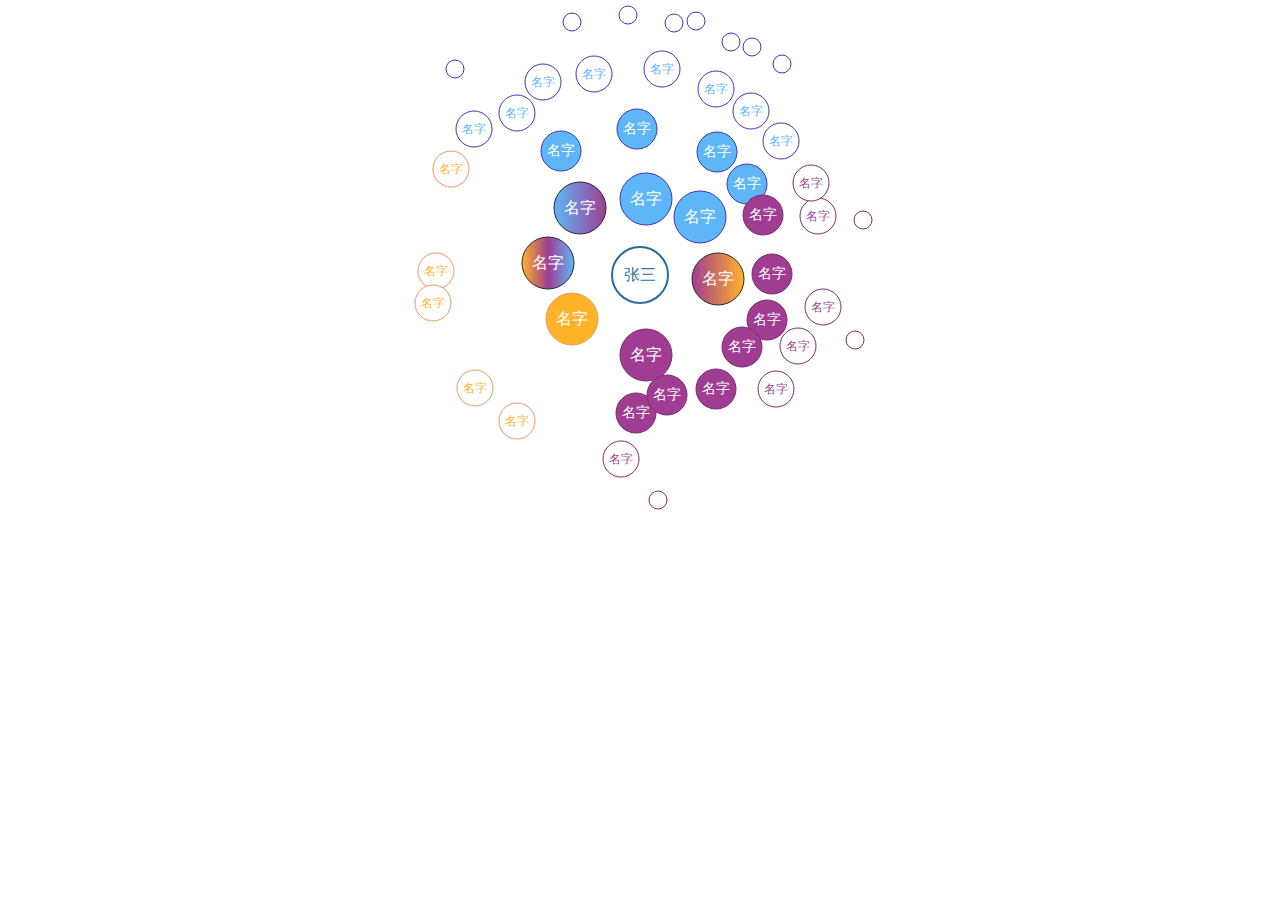
==== drag_and_line.html @ 689fff15 "加渐变处理" ====
<!DOCTYPE html>
<html lang="en">
<head>
    <meta charset="UTF-8">
    <title>拖拽连线</title>
    <link rel="stylesheet" type="text/css" href="css/dragline.css">
    <script type="text/javascript" src="js/jquery-3.2.0.min.js"></script>
    <script type="text/javascript" src="js/dragline.js"></script>
    <style type="text/css">
    html,body{width: 100%;height: 100%;margin:0;}
    .form{width: 100%;height: 50px;margin:20px;}
    </style>
</head>
<body>
    <!-- <div class="form">
        <input type="checkbox" name="family" value="1" checked />亲属关系
        <input type="checkbox" name="friend" value="2" checked />协作关系
        <input type="text" name="min" style="margin-left:100px;width:30px;" value="0" /> —— <input type="text" name="max" style="width:30px;" value="100">
        <button>筛选</button>
    </div> -->
    <script type="text/javascript">
    var board = DragLine.CreateBoard($('body'));
    board.setSize(600,550);
    board.setBorder(0);
    // DragLine.CreateMenu(board);
 
    // var inside = '<circle cx="55" cy="55" r="40" style="fill:none;" stroke="blue" stroke-width="2"/><rect width="30" height="16" x="0" y="47" rx="5" ry="5" fill="orange"/><text x="0" y="57" fill="#fff" style="font-size:12px">标签</text>';
    // var obj = board.createMoveObj(inside,100,100,'test');
    // obj.setSize(110,110);
    // obj.setFix(15,55);

    var data = {
        'father':{'id':'main','name':'张三'},
        'children':[
            {'id':'1_1','name':'名字','style':[1,2],'close':90},
            {'id':'1_2','name':'名字','style':1,'close':90},
            {'id':'1_3','name':'名字','style':1,'close':90},
            // {'id':'1_4','name':'名字','style':1,'close':90},
            // {'id':'1_5','name':'名字','style':1,'close':90},
            {'id':'1_6','name':'名字','style':[2,3],'close':90},
            {'id':'1_7','name':'名字','style':[3,2,1],'close':90},
            {'id':'1_8','name':'名字','style':2,'close':90},
            // {'id':'1_9','name':'名字','style':2,'close':90},
            {'id':'1_10','name':'名字','style':3,'close':90},

            {'id':'2_1','name':'名字','style':1,'close':80},
            {'id':'2_2','name':'名字','style':1,'close':80},
            {'id':'2_3','name':'名字','style':1,'close':80},
            {'id':'2_4','name':'名字','style':1,'close':80},
            {'id':'2_5','name':'名字','style':2,'close':80},
            {'id':'2_6','name':'名字','style':2,'close':80},
            {'id':'2_7','name':'名字','style':2,'close':80},
            {'id':'2_8','name':'名字','style':2,'close':80},
            {'id':'2_9','name':'名字','style':2,'close':80},
            {'id':'2_10','name':'名字','style':2,'close':80},
            {'id':'2_11','name':'名字','style':2,'close':80},
            // {'id':'2_12','name':'名字','style':2,'close':80},
            // {'id':'2_13','name':'名字','style':1,'close':80},
            // {'id':'2_14','name':'名字','style':1,'close':80},
            // {'id':'2_15','name':'名字','style':1,'close':80},
            // {'id':'2_16','name':'名字','style':1,'close':80},
            // {'id':'2_17','name':'名字','style':1,'close':80},
            // {'id':'2_18','name':'名字','style':1,'close':80},
            // {'id':'2_19','name':'名字','style':2,'close':80},
            // {'id':'2_20','name':'名字','style':2,'close':80},
          
            {'id':'3_1','name':'名字','style':1,'close':50},
            {'id':'3_2','name':'名字','style':1,'close':50},
            {'id':'3_3','name':'名字','style':1,'close':50},
            // {'id':'3_4','name':'名字','style':1,'close':50},
            // {'id':'3_5','name':'名字','style':1,'close':50},
            // {'id':'3_6','name':'名字','style':1,'close':50},
            // {'id':'3_7','name':'名字','style':1,'close':50},
            // {'id':'3_8','name':'名字','style':1,'close':50},
            // {'id':'3_9','name':'名字','style':1,'close':50},
            {'id':'3_10','name':'名字','style':1,'close':50},
            {'id':'3_11','name':'名字','style':1,'close':50},
            {'id':'3_12','name':'名字','style':1,'close':50},
            {'id':'3_13','name':'名字','style':1,'close':50},
            {'id':'3_14','name':'名字','style':1,'close':50},
            // {'id':'3_15','name':'名字','style':2,'close':50},
            // {'id':'3_16','name':'名字','style':2,'close':50},
            // {'id':'3_17','name':'名字','style':2,'close':50},
            // {'id':'3_18','name':'名字','style':2,'close':50},
            // {'id':'3_19','name':'名字','style':2,'close':50},
            // {'id':'3_20','name':'名字','style':2,'close':50},
            // {'id':'3_21','name':'名字','style':2,'close':50},
            // {'id':'3_22','name':'名字','style':2,'close':50},
            {'id':'3_23','name':'名字','style':2,'close':50},
            {'id':'3_24','name':'名字','style':2,'close':50},
            {'id':'3_25','name':'名字','style':2,'close':50},
            {'id':'3_26','name':'名字','style':2,'close':50},
            {'id':'3_27','name':'名字','style':2,'close':50},
            {'id':'3_28','name':'名字','style':2,'close':50},
            {'id':'3_29','name':'名字','style':3,'close':50},
            {'id':'3_30','name':'名字','style':3,'close':50},
            {'id':'3_31','name':'名字','style':3,'close':50},
            {'id':'3_32','name':'名字','style':3,'close':50},
            {'id':'3_33','name':'名字','style':3,'close':50},

            // {'id':'4_1','name':'名字','style':1,'close':40},
            // {'id':'4_2','name':'名字','style':1,'close':40},
            // {'id':'4_3','name':'名字','style':1,'close':40},
            // {'id':'4_4','name':'名字','style':1,'close':40},
            // {'id':'4_5','name':'名字','style':1,'close':40},
            // {'id':'4_6','name':'名字','style':1,'close':40},
            // {'id':'4_7','name':'名字','style':1,'close':40},
            // {'id':'4_8','name':'名字','style':1,'close':40},
            // {'id':'4_9','name':'名字','style':1,'close':40},
            // {'id':'4_10','name':'名字','style':1,'close':40},
            // {'id':'4_11','name':'名字','style':1,'close':40},
            // {'id':'4_12','name':'名字','style':1,'close':40},
            // {'id':'4_13','name':'名字','style':1,'close':40},
            // {'id':'4_14','name':'名字','style':1,'close':40},
            {'id':'4_15','name':'名字','style':1,'close':40},
            {'id':'4_16','name':'名字','style':1,'close':40},
            {'id':'4_17','name':'名字','style':1,'close':40},
            {'id':'4_18','name':'名字','style':1,'close':40},
            {'id':'4_19','name':'名字','style':1,'close':40},
            {'id':'4_20','name':'名字','style':1,'close':40},
            {'id':'4_21','name':'名字','style':1,'close':40},
            {'id':'4_22','name':'名字','style':1,'close':40},
            {'id':'4_23','name':'名字','style':2,'close':40},
            {'id':'4_24','name':'名字','style':2,'close':40},
            // {'id':'4_25','name':'名字','style':2,'close':40},
            // {'id':'4_26','name':'名字','style':2,'close':40},
            // {'id':'4_27','name':'名字','style':2,'close':40},
            // {'id':'4_28','name':'名字','style':2,'close':40},
            // {'id':'4_29','name':'名字','style':2,'close':40},
            // {'id':'4_31','name':'名字','style':2,'close':40},
            // {'id':'4_32','name':'名字','style':2,'close':40},
            // {'id':'4_33','name':'名字','style':2,'close':40},
            // {'id':'4_34','name':'名字','style':2,'close':40},
            // {'id':'4_35','name':'名字','style':2,'close':40},
            // {'id':'4_36','name':'名字','style':2,'close':40},
            // {'id':'4_37','name':'名字','style':2,'close':40},
            // {'id':'4_38','name':'名字','style':2,'close':40},
            // {'id':'4_39','name':'名字','style':2,'close':40},
            // {'id':'4_40','name':'名字','style':2,'close':40},
            // {'id':'4_41','name':'名字','style':2,'close':40},
            // {'id':'4_42','name':'名字','style':2,'close':40},
            {'id':'4_43','name':'名字','style':2,'close':40},

        ]
    }
    var data2 = {
        'father':{'id':'main','name':'李四'},
        'children':[
            {'id':'1','name':'名字','style':1,'close':90},
            {'id':'2','name':'名字','style':1,'close':90},
            {'id':'11','name':'名字','style':1,'close':80},
            {'id':'12','name':'名字','style':1,'close':80},
            {'id':'13','name':'名字','style':1,'close':80},
            {'id':'14','name':'名字','style':1,'close':80},
            {'id':'23','name':'名字','style':1,'close':50},
            {'id':'24','name':'名字','style':1,'close':50},
            {'id':'31','name':'名字','style':1,'close':40},
            {'id':'32','name':'名字','style':1,'close':40},
            {'id':'35','name':'名字','style':1,'close':40},
            {'id':'39','name':'名字','style':1,'close':40},
        ]
    }
    
    var info = DragLine.LoadingInfo(board,data,3);
    // function fuc(id){
    //     console.log('单机:',id);
    // }
    // function fuc2(id){
    //     console.log('双机:',id);
    //     board.clear();
    //     DragLine.LoadingInfo(board,data2);
    // }
    // board.setClickFuc(fuc,fuc2);

    // var info = DragLine.RandomInfo(board,data);


    $('input[type="checkbox"]').change(function(){
        var min = $('input[name="min"]').val();
        var max = $('input[name="max"]').val();
        var styles = [];
        $('input[type="checkbox"]').each(function(){
            var is_checked = $(this).is(':checked');
            var val = $(this).val();
            if(is_checked){
                styles.push(val);
            }
        })
        info.selectCommon(styles,min,max,0);
    })
    $('button').click(function(){
        var min = $('input[name="min"]').val();
        var max = $('input[name="max"]').val();
        var styles = [];
        $('input[type="checkbox"]').each(function(){
            var is_checked = $(this).is(':checked');
            var val = $(this).val();
            if(is_checked){
                styles.push(val);
            }
        })
        info.selectCommon(styles,min,max,0);
    })
    </script>
</body>
</html>
---- css/dragline.css ----
#dragline_board{margin:0 auto;display: block;width: 800px;height: 500px;position: relative;overflow: hidden;border:3px solid #333;user-select: none;}
#inside_board{width: 100%;height: 100%;position: relative;}
.movebody{width: 100px;height: 100px;position: absolute;z-index: 1;}
.lines{width: 100%;height: 100%;position: absolute;overflow: visible;}
.point1,.point2{z-index: 1;cursor: ne-resize;display: none;}
.line1,.line2{display: none;}
.selected{border: 1px solid #000;} 
.dragline_menu{width: 50px;height: 100%;background: #ccc;right: 0;top: 0;position: absolute;z-index: 2;border-left:1px solid #999;}
.dragline_menu ul{ margin:0;padding: 0;width: 100%;height: 100%;list-style: none; user-select: none;}
.dragline_menu li{ text-align: center;background: #fff;cursor: pointer;}
.li_icon {line-height: 15px;font-size: 26px;border: 2px outset;width: 20px;height: 20px;margin:10px auto;}
.li_status {line-height: 20px;font-size: 12px;border: 2px outset;width: 36px;height: 20px;margin:10px auto;}
.dragline_menu select{ width: 36px;margin: 8px 7px;font-weight:bold; }
.dragline_menu input{ width: 36px;margin: 6px 7px;font-size:12px; }
.dragline_menu span{ font-size:14px; }
.menuline{ width: 100%;height: 0;border-top:1px solid #000; }
.clicked { border-style: inset; }
.rightMenu { width: 60px;height: auto;background: #fff;position: absolute;list-style: none;border: 1px solid #ddd;padding:0;margin: 0;font-size: 12px;text-align: center;cursor: pointer;display: none;z-index:3 }
.rightMenu li:hover{ background: #666;color:#fff; }
.remark_point {cursor: pointer;}
.hide_point {opacity: 0;cursor: default;}
.remark_text {position: absolute;z-index: 5;border: none;background: #FFF5C0;padding: 5px;width: 100px;height: 28px;resize:none;overflow:hidden;border: 1px solid #FFDDA4;box-shadow: 0 2px 4px 0 rgba(0,0,0,0.50);}
#tagColor {color: #F67D23}
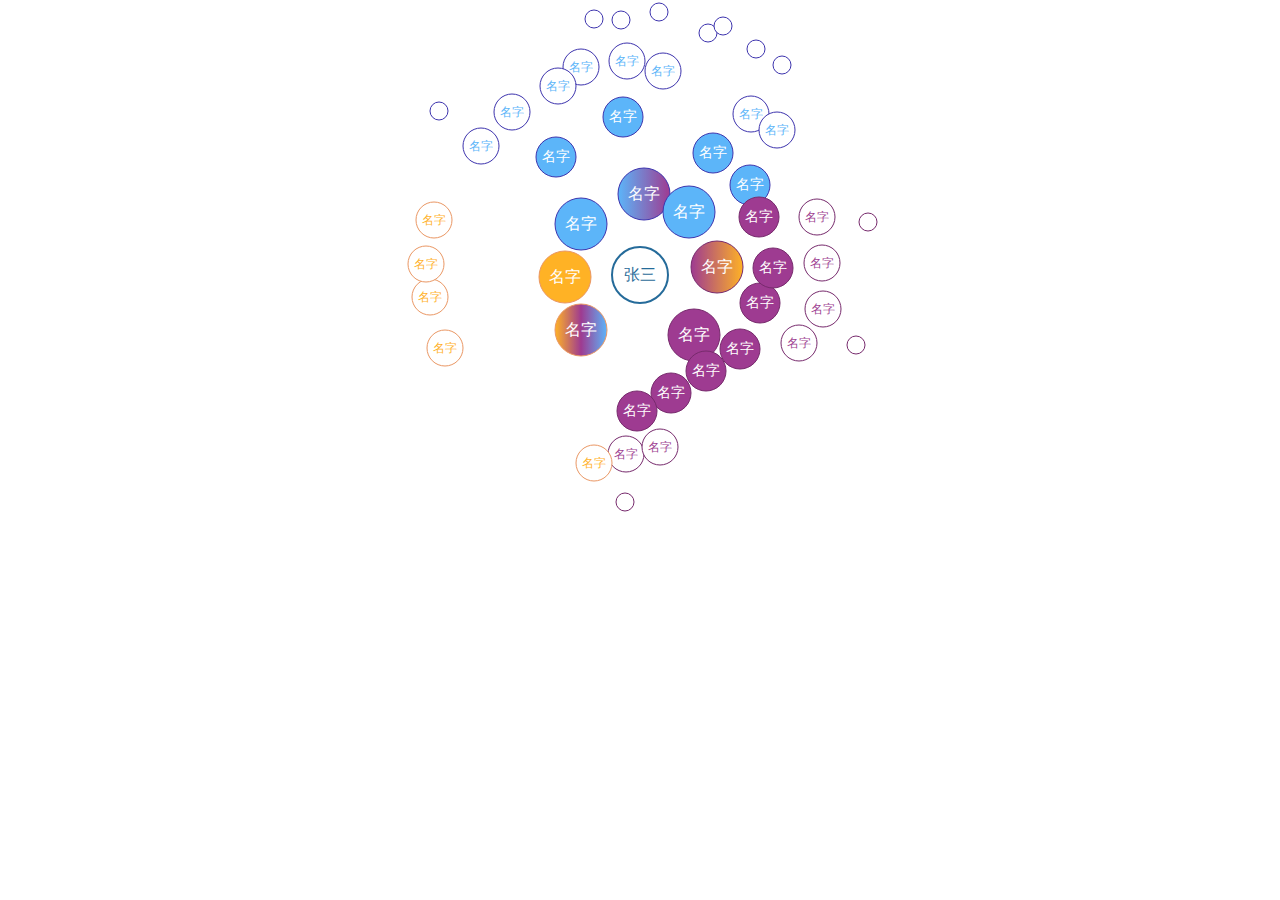
==== commit d8b86dd4: "no message" ====
--- a/drag_and_line.html
+++ b/drag_and_line.html
@@ -33,113 +33,113 @@
         'father':{'id':'main','name':'张三'},
         'children':[
             {'id':'1_1','name':'名字','style':[1,2],'close':90},
-            {'id':'1_2','name':'名字','style':1,'close':90},
-            {'id':'1_3','name':'名字','style':1,'close':90},
-            // {'id':'1_4','name':'名字','style':1,'close':90},
-            // {'id':'1_5','name':'名字','style':1,'close':90},
+            {'id':'1_2','name':'名字','style':[1],'close':90},
+            {'id':'1_3','name':'名字','style':[1],'close':90},
+            // {'id':'1_4','name':'名字','style':[1],'close':90},
+            // {'id':'1_5','name':'名字','style':[1],'close':90},
             {'id':'1_6','name':'名字','style':[2,3],'close':90},
             {'id':'1_7','name':'名字','style':[3,2,1],'close':90},
-            {'id':'1_8','name':'名字','style':2,'close':90},
-            // {'id':'1_9','name':'名字','style':2,'close':90},
-            {'id':'1_10','name':'名字','style':3,'close':90},
-
-            {'id':'2_1','name':'名字','style':1,'close':80},
-            {'id':'2_2','name':'名字','style':1,'close':80},
-            {'id':'2_3','name':'名字','style':1,'close':80},
-            {'id':'2_4','name':'名字','style':1,'close':80},
-            {'id':'2_5','name':'名字','style':2,'close':80},
-            {'id':'2_6','name':'名字','style':2,'close':80},
-            {'id':'2_7','name':'名字','style':2,'close':80},
-            {'id':'2_8','name':'名字','style':2,'close':80},
-            {'id':'2_9','name':'名字','style':2,'close':80},
-            {'id':'2_10','name':'名字','style':2,'close':80},
-            {'id':'2_11','name':'名字','style':2,'close':80},
-            // {'id':'2_12','name':'名字','style':2,'close':80},
-            // {'id':'2_13','name':'名字','style':1,'close':80},
-            // {'id':'2_14','name':'名字','style':1,'close':80},
-            // {'id':'2_15','name':'名字','style':1,'close':80},
-            // {'id':'2_16','name':'名字','style':1,'close':80},
-            // {'id':'2_17','name':'名字','style':1,'close':80},
-            // {'id':'2_18','name':'名字','style':1,'close':80},
-            // {'id':'2_19','name':'名字','style':2,'close':80},
-            // {'id':'2_20','name':'名字','style':2,'close':80},
+            {'id':'1_8','name':'名字','style':[2],'close':90},
+            // {'id':'1_9','name':'名字','style':[2],'close':90},
+            {'id':'1_10','name':'名字','style':[3],'close':90},
+
+            {'id':'2_1','name':'名字','style':[1],'close':80},
+            {'id':'2_2','name':'名字','style':[1],'close':80},
+            {'id':'2_3','name':'名字','style':[1],'close':80},
+            {'id':'2_4','name':'名字','style':[1],'close':80},
+            {'id':'2_5','name':'名字','style':[2],'close':80},
+            {'id':'2_6','name':'名字','style':[2],'close':80},
+            {'id':'2_7','name':'名字','style':[2],'close':80},
+            {'id':'2_8','name':'名字','style':[2],'close':80},
+            {'id':'2_9','name':'名字','style':[2],'close':80},
+            {'id':'2_10','name':'名字','style':[2],'close':80},
+            {'id':'2_11','name':'名字','style':[2],'close':80},
+            // {'id':'2_12','name':'名字','style':[2],'close':80},
+            // {'id':'2_13','name':'名字','style':[1],'close':80},
+            // {'id':'2_14','name':'名字','style':[1],'close':80},
+            // {'id':'2_15','name':'名字','style':[1],'close':80},
+            // {'id':'2_16','name':'名字','style':[1],'close':80},
+            // {'id':'2_17','name':'名字','style':[1],'close':80},
+            // {'id':'2_18','name':'名字','style':[1],'close':80},
+            // {'id':'2_19','name':'名字','style':[2],'close':80},
+            // {'id':'2_20','name':'名字','style':[2],'close':80},
           
-            {'id':'3_1','name':'名字','style':1,'close':50},
-            {'id':'3_2','name':'名字','style':1,'close':50},
-            {'id':'3_3','name':'名字','style':1,'close':50},
-            // {'id':'3_4','name':'名字','style':1,'close':50},
-            // {'id':'3_5','name':'名字','style':1,'close':50},
-            // {'id':'3_6','name':'名字','style':1,'close':50},
-            // {'id':'3_7','name':'名字','style':1,'close':50},
-            // {'id':'3_8','name':'名字','style':1,'close':50},
-            // {'id':'3_9','name':'名字','style':1,'close':50},
-            {'id':'3_10','name':'名字','style':1,'close':50},
-            {'id':'3_11','name':'名字','style':1,'close':50},
-            {'id':'3_12','name':'名字','style':1,'close':50},
-            {'id':'3_13','name':'名字','style':1,'close':50},
-            {'id':'3_14','name':'名字','style':1,'close':50},
-            // {'id':'3_15','name':'名字','style':2,'close':50},
-            // {'id':'3_16','name':'名字','style':2,'close':50},
-            // {'id':'3_17','name':'名字','style':2,'close':50},
-            // {'id':'3_18','name':'名字','style':2,'close':50},
-            // {'id':'3_19','name':'名字','style':2,'close':50},
-            // {'id':'3_20','name':'名字','style':2,'close':50},
-            // {'id':'3_21','name':'名字','style':2,'close':50},
-            // {'id':'3_22','name':'名字','style':2,'close':50},
-            {'id':'3_23','name':'名字','style':2,'close':50},
-            {'id':'3_24','name':'名字','style':2,'close':50},
-            {'id':'3_25','name':'名字','style':2,'close':50},
-            {'id':'3_26','name':'名字','style':2,'close':50},
-            {'id':'3_27','name':'名字','style':2,'close':50},
-            {'id':'3_28','name':'名字','style':2,'close':50},
-            {'id':'3_29','name':'名字','style':3,'close':50},
-            {'id':'3_30','name':'名字','style':3,'close':50},
-            {'id':'3_31','name':'名字','style':3,'close':50},
-            {'id':'3_32','name':'名字','style':3,'close':50},
-            {'id':'3_33','name':'名字','style':3,'close':50},
-
-            // {'id':'4_1','name':'名字','style':1,'close':40},
-            // {'id':'4_2','name':'名字','style':1,'close':40},
-            // {'id':'4_3','name':'名字','style':1,'close':40},
-            // {'id':'4_4','name':'名字','style':1,'close':40},
-            // {'id':'4_5','name':'名字','style':1,'close':40},
-            // {'id':'4_6','name':'名字','style':1,'close':40},
-            // {'id':'4_7','name':'名字','style':1,'close':40},
-            // {'id':'4_8','name':'名字','style':1,'close':40},
-            // {'id':'4_9','name':'名字','style':1,'close':40},
-            // {'id':'4_10','name':'名字','style':1,'close':40},
-            // {'id':'4_11','name':'名字','style':1,'close':40},
-            // {'id':'4_12','name':'名字','style':1,'close':40},
-            // {'id':'4_13','name':'名字','style':1,'close':40},
-            // {'id':'4_14','name':'名字','style':1,'close':40},
-            {'id':'4_15','name':'名字','style':1,'close':40},
-            {'id':'4_16','name':'名字','style':1,'close':40},
-            {'id':'4_17','name':'名字','style':1,'close':40},
-            {'id':'4_18','name':'名字','style':1,'close':40},
-            {'id':'4_19','name':'名字','style':1,'close':40},
-            {'id':'4_20','name':'名字','style':1,'close':40},
-            {'id':'4_21','name':'名字','style':1,'close':40},
-            {'id':'4_22','name':'名字','style':1,'close':40},
-            {'id':'4_23','name':'名字','style':2,'close':40},
-            {'id':'4_24','name':'名字','style':2,'close':40},
-            // {'id':'4_25','name':'名字','style':2,'close':40},
-            // {'id':'4_26','name':'名字','style':2,'close':40},
-            // {'id':'4_27','name':'名字','style':2,'close':40},
-            // {'id':'4_28','name':'名字','style':2,'close':40},
-            // {'id':'4_29','name':'名字','style':2,'close':40},
-            // {'id':'4_31','name':'名字','style':2,'close':40},
-            // {'id':'4_32','name':'名字','style':2,'close':40},
-            // {'id':'4_33','name':'名字','style':2,'close':40},
-            // {'id':'4_34','name':'名字','style':2,'close':40},
-            // {'id':'4_35','name':'名字','style':2,'close':40},
-            // {'id':'4_36','name':'名字','style':2,'close':40},
-            // {'id':'4_37','name':'名字','style':2,'close':40},
-            // {'id':'4_38','name':'名字','style':2,'close':40},
-            // {'id':'4_39','name':'名字','style':2,'close':40},
-            // {'id':'4_40','name':'名字','style':2,'close':40},
-            // {'id':'4_41','name':'名字','style':2,'close':40},
-            // {'id':'4_42','name':'名字','style':2,'close':40},
-            {'id':'4_43','name':'名字','style':2,'close':40},
+            {'id':'3_1','name':'名字','style':[1],'close':50},
+            {'id':'3_2','name':'名字','style':[1],'close':50},
+            {'id':'3_3','name':'名字','style':[1],'close':50},
+            // {'id':'3_4','name':'名字','style':[1],'close':50},
+            // {'id':'3_5','name':'名字','style':[1],'close':50},
+            // {'id':'3_6','name':'名字','style':[1],'close':50},
+            // {'id':'3_7','name':'名字','style':[1],'close':50},
+            // {'id':'3_8','name':'名字','style':[1],'close':50},
+            // {'id':'3_9','name':'名字','style':[1],'close':50},
+            {'id':'3_10','name':'名字','style':[1],'close':50},
+            {'id':'3_11','name':'名字','style':[1],'close':50},
+            {'id':'3_12','name':'名字','style':[1],'close':50},
+            {'id':'3_13','name':'名字','style':[1],'close':50},
+            {'id':'3_14','name':'名字','style':[1],'close':50},
+            // {'id':'3_15','name':'名字','style':[2],'close':50},
+            // {'id':'3_16','name':'名字','style':[2],'close':50},
+            // {'id':'3_17','name':'名字','style':[2],'close':50},
+            // {'id':'3_18','name':'名字','style':[2],'close':50},
+            // {'id':'3_19','name':'名字','style':[2],'close':50},
+            // {'id':'3_20','name':'名字','style':[2],'close':50},
+            // {'id':'3_21','name':'名字','style':[2],'close':50},
+            // {'id':'3_22','name':'名字','style':[2],'close':50},
+            {'id':'3_23','name':'名字','style':[2],'close':50},
+            {'id':'3_24','name':'名字','style':[2],'close':50},
+            {'id':'3_25','name':'名字','style':[2],'close':50},
+            {'id':'3_26','name':'名字','style':[2],'close':50},
+            {'id':'3_27','name':'名字','style':[2],'close':50},
+            {'id':'3_28','name':'名字','style':[2],'close':50},
+            {'id':'3_29','name':'名字','style':[3],'close':50},
+            {'id':'3_30','name':'名字','style':[3],'close':50},
+            {'id':'3_31','name':'名字','style':[3],'close':50},
+            {'id':'3_32','name':'名字','style':[3],'close':50},
+            {'id':'3_33','name':'名字','style':[3],'close':50},
+
+            // {'id':'4_1','name':'名字','style':[1],'close':40},
+            // {'id':'4_2','name':'名字','style':[1],'close':40},
+            // {'id':'4_3','name':'名字','style':[1],'close':40},
+            // {'id':'4_4','name':'名字','style':[1],'close':40},
+            // {'id':'4_5','name':'名字','style':[1],'close':40},
+            // {'id':'4_6','name':'名字','style':[1],'close':40},
+            // {'id':'4_7','name':'名字','style':[1],'close':40},
+            // {'id':'4_8','name':'名字','style':[1],'close':40},
+            // {'id':'4_9','name':'名字','style':[1],'close':40},
+            // {'id':'4_10','name':'名字','style':[1],'close':40},
+            // {'id':'4_11','name':'名字','style':[1],'close':40},
+            // {'id':'4_12','name':'名字','style':[1],'close':40},
+            // {'id':'4_13','name':'名字','style':[1],'close':40},
+            // {'id':'4_14','name':'名字','style':[1],'close':40},
+            {'id':'4_15','name':'名字','style':[1],'close':40},
+            {'id':'4_16','name':'名字','style':[1],'close':40},
+            {'id':'4_17','name':'名字','style':[1],'close':40},
+            {'id':'4_18','name':'名字','style':[1],'close':40},
+            {'id':'4_19','name':'名字','style':[1],'close':40},
+            {'id':'4_20','name':'名字','style':[1],'close':40},
+            {'id':'4_21','name':'名字','style':[1],'close':40},
+            {'id':'4_22','name':'名字','style':[1],'close':40},
+            {'id':'4_23','name':'名字','style':[2],'close':40},
+            {'id':'4_24','name':'名字','style':[2],'close':40},
+            // {'id':'4_25','name':'名字','style':[2],'close':40},
+            // {'id':'4_26','name':'名字','style':[2],'close':40},
+            // {'id':'4_27','name':'名字','style':[2],'close':40},
+            // {'id':'4_28','name':'名字','style':[2],'close':40},
+            // {'id':'4_29','name':'名字','style':[2],'close':40},
+            // {'id':'4_31','name':'名字','style':[2],'close':40},
+            // {'id':'4_32','name':'名字','style':[2],'close':40},
+            // {'id':'4_33','name':'名字','style':[2],'close':40},
+            // {'id':'4_34','name':'名字','style':[2],'close':40},
+            // {'id':'4_35','name':'名字','style':[2],'close':40},
+            // {'id':'4_36','name':'名字','style':[2],'close':40},
+            // {'id':'4_37','name':'名字','style':[2],'close':40},
+            // {'id':'4_38','name':'名字','style':[2],'close':40},
+            // {'id':'4_39','name':'名字','style':[2],'close':40},
+            // {'id':'4_40','name':'名字','style':[2],'close':40},
+            // {'id':'4_41','name':'名字','style':[2],'close':40},
+            // {'id':'4_42','name':'名字','style':[2],'close':40},
+            {'id':'4_43','name':'名字','style':[2],'close':40},
 
         ]
     }
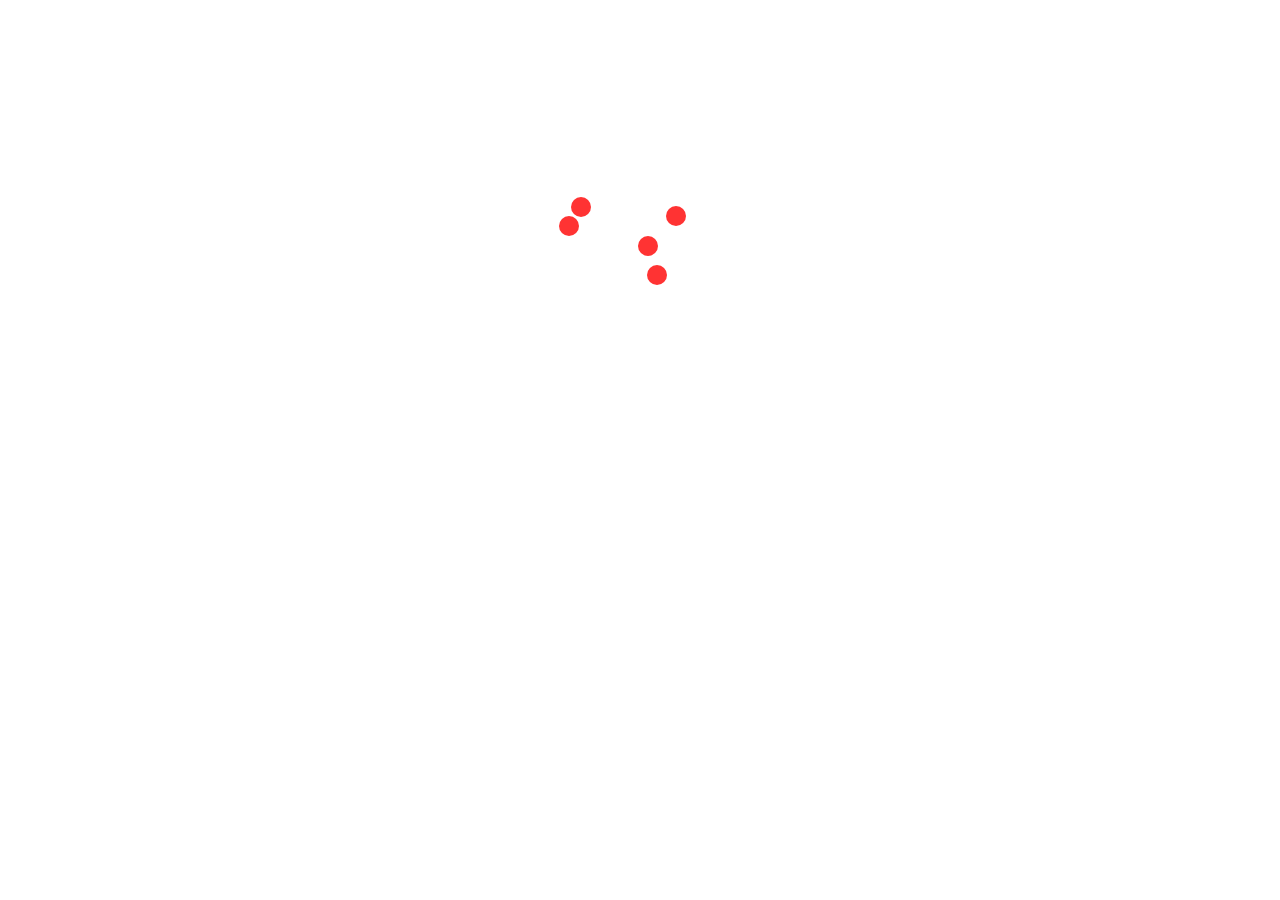
==== commit dbcade86: "力导向图初步方法" ====
--- a/drag_and_line.html
+++ b/drag_and_line.html
@@ -12,9 +12,10 @@
     </style>
 </head>
 <body>
-    <!-- <div class="form">
+   <!--  <div class="form">
         <input type="checkbox" name="family" value="1" checked />亲属关系
         <input type="checkbox" name="friend" value="2" checked />协作关系
+        <input type="checkbox" name="airport" value="3" checked />航班关系
         <input type="text" name="min" style="margin-left:100px;width:30px;" value="0" /> —— <input type="text" name="max" style="width:30px;" value="100">
         <button>筛选</button>
     </div> -->
@@ -35,25 +36,25 @@
             {'id':'1_1','name':'名字','style':[1,2],'close':90},
             {'id':'1_2','name':'名字','style':[1],'close':90},
             {'id':'1_3','name':'名字','style':[1],'close':90},
-            // {'id':'1_4','name':'名字','style':[1],'close':90},
-            // {'id':'1_5','name':'名字','style':[1],'close':90},
-            {'id':'1_6','name':'名字','style':[2,3],'close':90},
-            {'id':'1_7','name':'名字','style':[3,2,1],'close':90},
-            {'id':'1_8','name':'名字','style':[2],'close':90},
+            {'id':'1_4','name':'名字','style':[1],'close':90},
+            {'id':'1_5','name':'名字','style':[1],'close':90},
+            // {'id':'1_6','name':'名字','style':[2,3],'close':90},
+            // {'id':'1_7','name':'名字','style':[3,2,1],'close':90},
+            // {'id':'1_8','name':'名字','style':[2],'close':90},
             // {'id':'1_9','name':'名字','style':[2],'close':90},
-            {'id':'1_10','name':'名字','style':[3],'close':90},
-
-            {'id':'2_1','name':'名字','style':[1],'close':80},
-            {'id':'2_2','name':'名字','style':[1],'close':80},
-            {'id':'2_3','name':'名字','style':[1],'close':80},
-            {'id':'2_4','name':'名字','style':[1],'close':80},
-            {'id':'2_5','name':'名字','style':[2],'close':80},
-            {'id':'2_6','name':'名字','style':[2],'close':80},
-            {'id':'2_7','name':'名字','style':[2],'close':80},
-            {'id':'2_8','name':'名字','style':[2],'close':80},
-            {'id':'2_9','name':'名字','style':[2],'close':80},
-            {'id':'2_10','name':'名字','style':[2],'close':80},
-            {'id':'2_11','name':'名字','style':[2],'close':80},
+            // {'id':'1_10','name':'名字','style':[3],'close':90},
+
+            // {'id':'2_1','name':'名字','style':[1],'close':80},
+            // {'id':'2_2','name':'名字','style':[1],'close':80},
+            // {'id':'2_3','name':'名字','style':[1],'close':80},
+            // {'id':'2_4','name':'名字','style':[1],'close':80},
+            // {'id':'2_5','name':'名字','style':[2],'close':80},
+            // {'id':'2_6','name':'名字','style':[2],'close':80},
+            // {'id':'2_7','name':'名字','style':[2],'close':80},
+            // {'id':'2_8','name':'名字','style':[2],'close':80},
+            // {'id':'2_9','name':'名字','style':[2],'close':80},
+            // {'id':'2_10','name':'名字','style':[2],'close':80},
+            // {'id':'2_11','name':'名字','style':[2],'close':80},
             // {'id':'2_12','name':'名字','style':[2],'close':80},
             // {'id':'2_13','name':'名字','style':[1],'close':80},
             // {'id':'2_14','name':'名字','style':[1],'close':80},
@@ -64,20 +65,20 @@
             // {'id':'2_19','name':'名字','style':[2],'close':80},
             // {'id':'2_20','name':'名字','style':[2],'close':80},
           
-            {'id':'3_1','name':'名字','style':[1],'close':50},
-            {'id':'3_2','name':'名字','style':[1],'close':50},
-            {'id':'3_3','name':'名字','style':[1],'close':50},
+            // {'id':'3_1','name':'名字','style':[1],'close':50},
+            // {'id':'3_2','name':'名字','style':[1],'close':50},
+            // {'id':'3_3','name':'名字','style':[1],'close':50},
             // {'id':'3_4','name':'名字','style':[1],'close':50},
             // {'id':'3_5','name':'名字','style':[1],'close':50},
             // {'id':'3_6','name':'名字','style':[1],'close':50},
             // {'id':'3_7','name':'名字','style':[1],'close':50},
             // {'id':'3_8','name':'名字','style':[1],'close':50},
             // {'id':'3_9','name':'名字','style':[1],'close':50},
-            {'id':'3_10','name':'名字','style':[1],'close':50},
-            {'id':'3_11','name':'名字','style':[1],'close':50},
-            {'id':'3_12','name':'名字','style':[1],'close':50},
-            {'id':'3_13','name':'名字','style':[1],'close':50},
-            {'id':'3_14','name':'名字','style':[1],'close':50},
+            // {'id':'3_10','name':'名字','style':[1],'close':50},
+            // {'id':'3_11','name':'名字','style':[1],'close':50},
+            // {'id':'3_12','name':'名字','style':[1],'close':50},
+            // {'id':'3_13','name':'名字','style':[1],'close':50},
+            // {'id':'3_14','name':'名字','style':[1],'close':50},
             // {'id':'3_15','name':'名字','style':[2],'close':50},
             // {'id':'3_16','name':'名字','style':[2],'close':50},
             // {'id':'3_17','name':'名字','style':[2],'close':50},
@@ -86,17 +87,17 @@
             // {'id':'3_20','name':'名字','style':[2],'close':50},
             // {'id':'3_21','name':'名字','style':[2],'close':50},
             // {'id':'3_22','name':'名字','style':[2],'close':50},
-            {'id':'3_23','name':'名字','style':[2],'close':50},
-            {'id':'3_24','name':'名字','style':[2],'close':50},
-            {'id':'3_25','name':'名字','style':[2],'close':50},
-            {'id':'3_26','name':'名字','style':[2],'close':50},
-            {'id':'3_27','name':'名字','style':[2],'close':50},
-            {'id':'3_28','name':'名字','style':[2],'close':50},
-            {'id':'3_29','name':'名字','style':[3],'close':50},
-            {'id':'3_30','name':'名字','style':[3],'close':50},
-            {'id':'3_31','name':'名字','style':[3],'close':50},
-            {'id':'3_32','name':'名字','style':[3],'close':50},
-            {'id':'3_33','name':'名字','style':[3],'close':50},
+            // {'id':'3_23','name':'名字','style':[2],'close':50},
+            // {'id':'3_24','name':'名字','style':[2],'close':50},
+            // {'id':'3_25','name':'名字','style':[2],'close':50},
+            // {'id':'3_26','name':'名字','style':[2],'close':50},
+            // {'id':'3_27','name':'名字','style':[2],'close':50},
+            // {'id':'3_28','name':'名字','style':[2],'close':50},
+            // {'id':'3_29','name':'名字','style':[3],'close':50},
+            // {'id':'3_30','name':'名字','style':[3],'close':50},
+            // {'id':'3_31','name':'名字','style':[3],'close':50},
+            // {'id':'3_32','name':'名字','style':[3],'close':50},
+            // {'id':'3_33','name':'名字','style':[3],'close':50},
 
             // {'id':'4_1','name':'名字','style':[1],'close':40},
             // {'id':'4_2','name':'名字','style':[1],'close':40},
@@ -112,16 +113,16 @@
             // {'id':'4_12','name':'名字','style':[1],'close':40},
             // {'id':'4_13','name':'名字','style':[1],'close':40},
             // {'id':'4_14','name':'名字','style':[1],'close':40},
-            {'id':'4_15','name':'名字','style':[1],'close':40},
-            {'id':'4_16','name':'名字','style':[1],'close':40},
-            {'id':'4_17','name':'名字','style':[1],'close':40},
-            {'id':'4_18','name':'名字','style':[1],'close':40},
-            {'id':'4_19','name':'名字','style':[1],'close':40},
-            {'id':'4_20','name':'名字','style':[1],'close':40},
-            {'id':'4_21','name':'名字','style':[1],'close':40},
-            {'id':'4_22','name':'名字','style':[1],'close':40},
-            {'id':'4_23','name':'名字','style':[2],'close':40},
-            {'id':'4_24','name':'名字','style':[2],'close':40},
+            // {'id':'4_15','name':'名字','style':[1],'close':40},
+            // {'id':'4_16','name':'名字','style':[1],'close':40},
+            // {'id':'4_17','name':'名字','style':[1],'close':40},
+            // {'id':'4_18','name':'名字','style':[1],'close':40},
+            // {'id':'4_19','name':'名字','style':[1],'close':40},
+            // {'id':'4_20','name':'名字','style':[1],'close':40},
+            // {'id':'4_21','name':'名字','style':[1],'close':40},
+            // {'id':'4_22','name':'名字','style':[1],'close':40},
+            // {'id':'4_23','name':'名字','style':[2],'close':40},
+            // {'id':'4_24','name':'名字','style':[2],'close':40},
             // {'id':'4_25','name':'名字','style':[2],'close':40},
             // {'id':'4_26','name':'名字','style':[2],'close':40},
             // {'id':'4_27','name':'名字','style':[2],'close':40},
@@ -139,7 +140,7 @@
             // {'id':'4_40','name':'名字','style':[2],'close':40},
             // {'id':'4_41','name':'名字','style':[2],'close':40},
             // {'id':'4_42','name':'名字','style':[2],'close':40},
-            {'id':'4_43','name':'名字','style':[2],'close':40},
+            // {'id':'4_43','name':'名字','style':[2],'close':40},
 
         ]
     }
@@ -161,7 +162,7 @@
         ]
     }
     
-    var info = DragLine.LoadingInfo(board,data,3);
+    // var info = DragLine.LoadingInfo(board,data,3);
     // function fuc(id){
     //     console.log('单机:',id);
     // }
@@ -173,7 +174,7 @@
     // board.setClickFuc(fuc,fuc2);
 
     // var info = DragLine.RandomInfo(board,data);
-
+    DragLine.ForceInfo(board,data);
 
     $('input[type="checkbox"]').change(function(){
         var min = $('input[name="min"]').val();
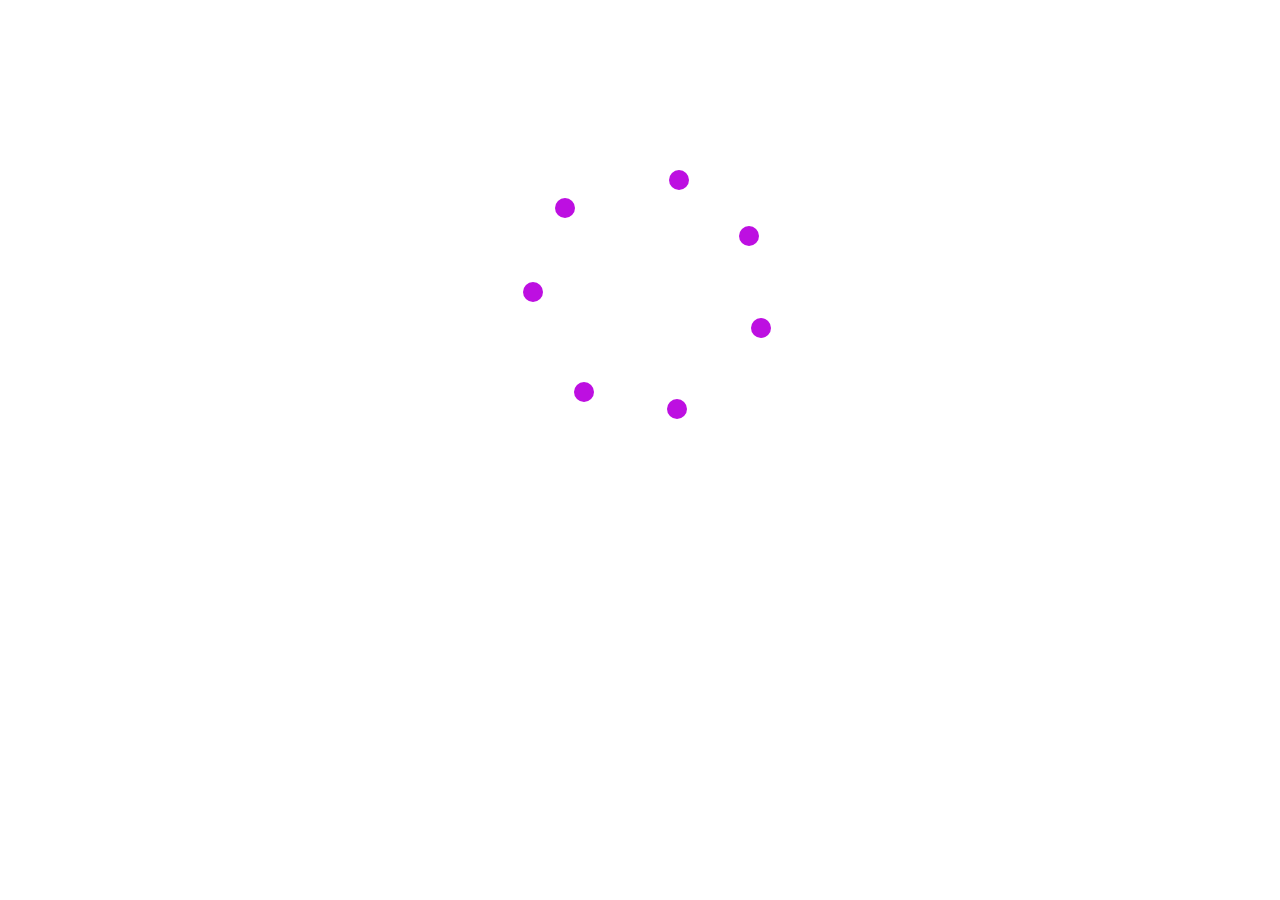
==== commit dbd11d47: "no message" ====
--- a/drag_and_line.html
+++ b/drag_and_line.html
@@ -147,18 +147,18 @@
     var data2 = {
         'father':{'id':'main','name':'李四'},
         'children':[
-            {'id':'1','name':'名字','style':1,'close':90},
-            {'id':'2','name':'名字','style':1,'close':90},
-            {'id':'11','name':'名字','style':1,'close':80},
-            {'id':'12','name':'名字','style':1,'close':80},
-            {'id':'13','name':'名字','style':1,'close':80},
-            {'id':'14','name':'名字','style':1,'close':80},
-            {'id':'23','name':'名字','style':1,'close':50},
-            {'id':'24','name':'名字','style':1,'close':50},
-            {'id':'31','name':'名字','style':1,'close':40},
-            {'id':'32','name':'名字','style':1,'close':40},
-            {'id':'35','name':'名字','style':1,'close':40},
-            {'id':'39','name':'名字','style':1,'close':40},
+            {'id':'1','name':'名字','style':1,'close':200},
+            {'id':'2','name':'名字','style':1,'close':200},
+            {'id':'11','name':'名字','style':1,'close':100},
+            {'id':'12','name':'名字','style':1,'close':100},
+            {'id':'13','name':'名字','style':1,'close':100},
+            {'id':'14','name':'名字','style':1,'close':100},
+            {'id':'23','name':'名字','style':1,'close':80},
+            // {'id':'24','name':'名字','style':2,'close':80},
+            // {'id':'31','name':'名字','style':2,'close':80},
+            // {'id':'32','name':'名字','style':2,'close':50},
+            // {'id':'35','name':'名字','style':2,'close':50},
+            // {'id':'39','name':'名字','style':2,'close':50},
         ]
     }
     
@@ -174,7 +174,7 @@
     // board.setClickFuc(fuc,fuc2);
 
     // var info = DragLine.RandomInfo(board,data);
-    DragLine.ForceInfo(board,data);
+    DragLine.ForceInfo(board,data2);
 
     $('input[type="checkbox"]').change(function(){
         var min = $('input[name="min"]').val();
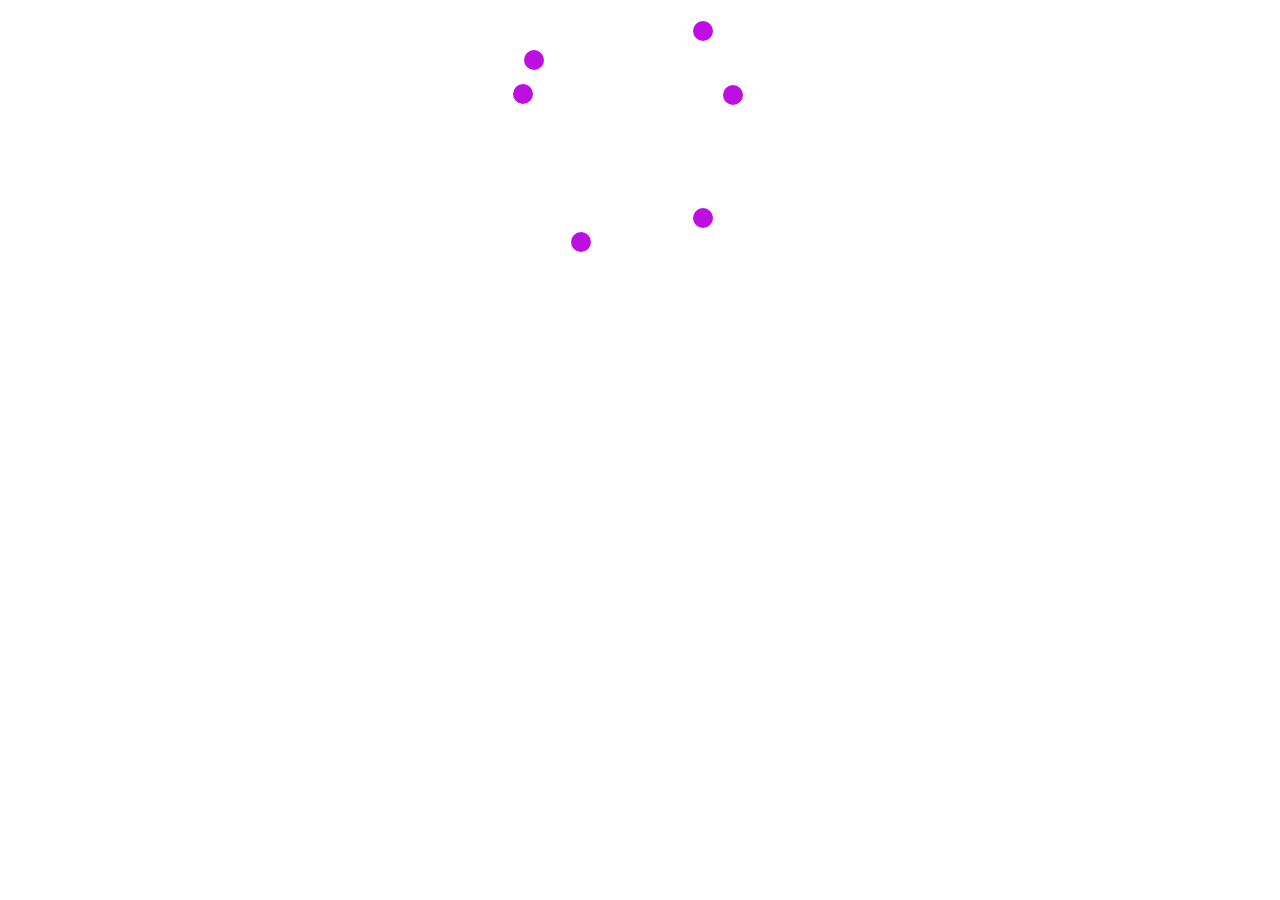
==== commit 7db88b4e: "three.js" ====
--- a/drag_and_line.html
+++ b/drag_and_line.html
@@ -153,9 +153,9 @@
             {'id':'12','name':'名字','style':1,'close':100},
             {'id':'13','name':'名字','style':1,'close':100},
             {'id':'14','name':'名字','style':1,'close':100},
-            {'id':'23','name':'名字','style':1,'close':80},
-            // {'id':'24','name':'名字','style':2,'close':80},
-            // {'id':'31','name':'名字','style':2,'close':80},
+            // {'id':'23','name':'名字','style':1,'close':80},
+            // {'id':'24','name':'名字','style':1,'close':80},
+            // {'id':'31','name':'名字','style':1,'close':80},
             // {'id':'32','name':'名字','style':2,'close':50},
             // {'id':'35','name':'名字','style':2,'close':50},
             // {'id':'39','name':'名字','style':2,'close':50},
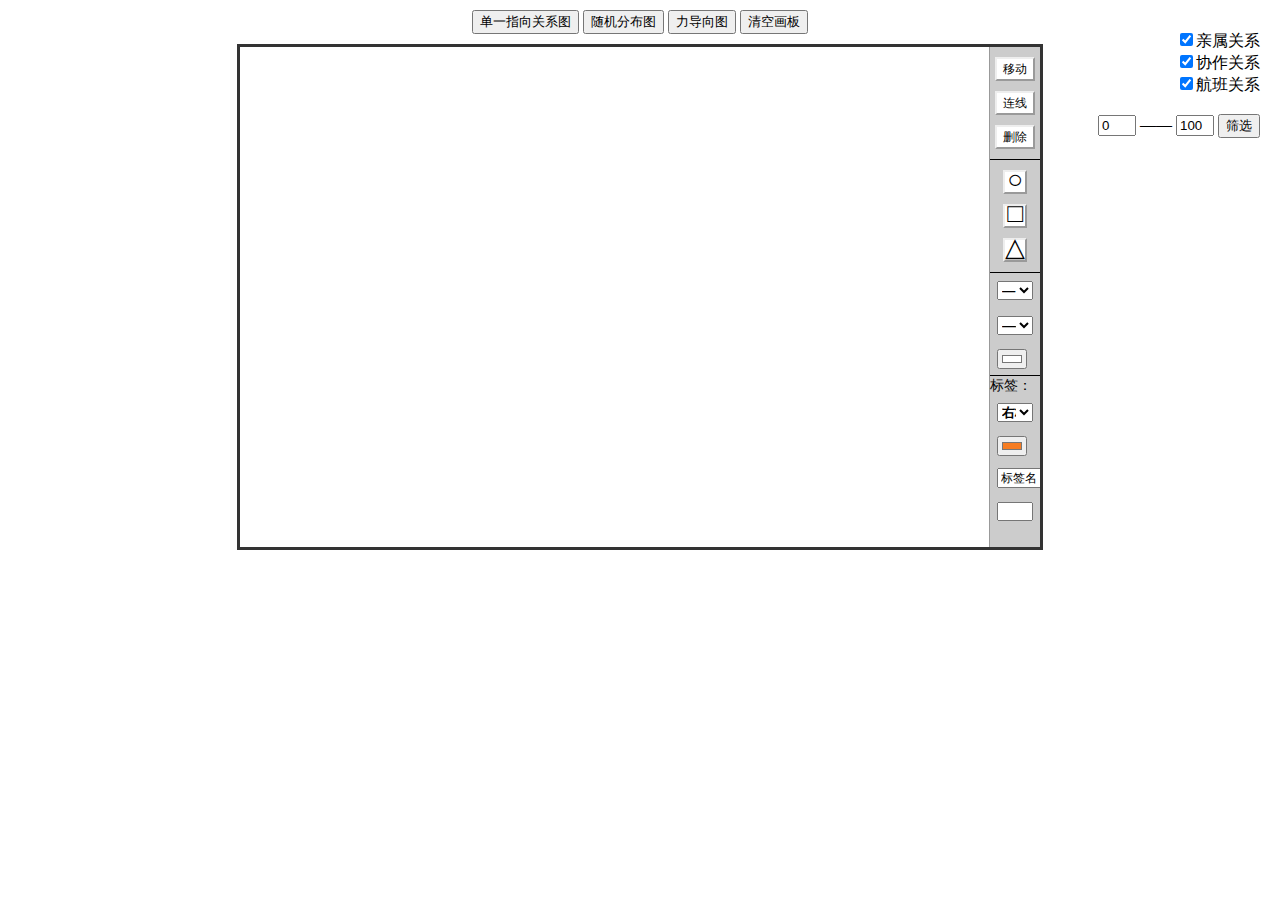
==== commit f8aa38f7: "no message" ====
--- a/drag_and_line.html
+++ b/drag_and_line.html
@@ -8,22 +8,33 @@
     <script type="text/javascript" src="js/dragline.js"></script>
     <style type="text/css">
     html,body{width: 100%;height: 100%;margin:0;}
-    .form{width: 100%;height: 50px;margin:20px;}
+    .form{width: 25%;height: 50px;margin:20px;position: absolute;right: 0;text-align: right;}
+    .btns{width: 100%;text-align: center;margin:10px auto;}
+    .btns button{cursor:pointer;}
     </style>
 </head>
 <body>
-   <!--  <div class="form">
+    <div class="form">
         <input type="checkbox" name="family" value="1" checked />亲属关系
+        <br/>
         <input type="checkbox" name="friend" value="2" checked />协作关系
+        <br/>
         <input type="checkbox" name="airport" value="3" checked />航班关系
+        <br/><br/>
         <input type="text" name="min" style="margin-left:100px;width:30px;" value="0" /> —— <input type="text" name="max" style="width:30px;" value="100">
         <button>筛选</button>
-    </div> -->
+    </div>
+    <div class="btns">
+        <button onclick="show_pic(1);">单一指向关系图</button>
+        <button onclick="show_pic(2);">随机分布图</button>
+        <button onclick="show_pic(3);">力导向图</button>
+        <button onclick="show_pic(4);">清空画板</button>
+    </div>
     <script type="text/javascript">
     var board = DragLine.CreateBoard($('body'));
-    board.setSize(600,550);
-    board.setBorder(0);
-    // DragLine.CreateMenu(board);
+    // board.setSize(600,550);
+    // board.setBorder(0);
+    DragLine.CreateMenu(board);
  
     // var inside = '<circle cx="55" cy="55" r="40" style="fill:none;" stroke="blue" stroke-width="2"/><rect width="30" height="16" x="0" y="47" rx="5" ry="5" fill="orange"/><text x="0" y="57" fill="#fff" style="font-size:12px">标签</text>';
     // var obj = board.createMoveObj(inside,100,100,'test');
@@ -37,111 +48,64 @@
             {'id':'1_2','name':'名字','style':[1],'close':90},
             {'id':'1_3','name':'名字','style':[1],'close':90},
             {'id':'1_4','name':'名字','style':[1],'close':90},
-            {'id':'1_5','name':'名字','style':[1],'close':90},
-            // {'id':'1_6','name':'名字','style':[2,3],'close':90},
-            // {'id':'1_7','name':'名字','style':[3,2,1],'close':90},
-            // {'id':'1_8','name':'名字','style':[2],'close':90},
-            // {'id':'1_9','name':'名字','style':[2],'close':90},
-            // {'id':'1_10','name':'名字','style':[3],'close':90},
+            {'id':'1_6','name':'名字','style':[2,3],'close':90},
+            {'id':'1_7','name':'名字','style':[3,2,1],'close':90},
+            {'id':'1_8','name':'名字','style':[2],'close':90},
+            {'id':'1_9','name':'名字','style':[2],'close':90},
+            {'id':'1_10','name':'名字','style':[3],'close':90},
 
-            // {'id':'2_1','name':'名字','style':[1],'close':80},
-            // {'id':'2_2','name':'名字','style':[1],'close':80},
-            // {'id':'2_3','name':'名字','style':[1],'close':80},
-            // {'id':'2_4','name':'名字','style':[1],'close':80},
-            // {'id':'2_5','name':'名字','style':[2],'close':80},
-            // {'id':'2_6','name':'名字','style':[2],'close':80},
-            // {'id':'2_7','name':'名字','style':[2],'close':80},
-            // {'id':'2_8','name':'名字','style':[2],'close':80},
-            // {'id':'2_9','name':'名字','style':[2],'close':80},
-            // {'id':'2_10','name':'名字','style':[2],'close':80},
-            // {'id':'2_11','name':'名字','style':[2],'close':80},
-            // {'id':'2_12','name':'名字','style':[2],'close':80},
-            // {'id':'2_13','name':'名字','style':[1],'close':80},
-            // {'id':'2_14','name':'名字','style':[1],'close':80},
-            // {'id':'2_15','name':'名字','style':[1],'close':80},
-            // {'id':'2_16','name':'名字','style':[1],'close':80},
-            // {'id':'2_17','name':'名字','style':[1],'close':80},
-            // {'id':'2_18','name':'名字','style':[1],'close':80},
-            // {'id':'2_19','name':'名字','style':[2],'close':80},
-            // {'id':'2_20','name':'名字','style':[2],'close':80},
+            {'id':'2_1','name':'名字','style':[1],'close':80},
+            {'id':'2_2','name':'名字','style':[1],'close':80},
+            {'id':'2_3','name':'名字','style':[1],'close':80},
+            {'id':'2_4','name':'名字','style':[1],'close':80},
+            {'id':'2_5','name':'名字','style':[2],'close':80},
+            {'id':'2_6','name':'名字','style':[2],'close':80},
+            {'id':'2_7','name':'名字','style':[2],'close':80},
+            {'id':'2_8','name':'名字','style':[2],'close':80},
+            {'id':'2_9','name':'名字','style':[2],'close':80},
+            {'id':'2_10','name':'名字','style':[2],'close':80},
           
-            // {'id':'3_1','name':'名字','style':[1],'close':50},
-            // {'id':'3_2','name':'名字','style':[1],'close':50},
-            // {'id':'3_3','name':'名字','style':[1],'close':50},
-            // {'id':'3_4','name':'名字','style':[1],'close':50},
-            // {'id':'3_5','name':'名字','style':[1],'close':50},
-            // {'id':'3_6','name':'名字','style':[1],'close':50},
-            // {'id':'3_7','name':'名字','style':[1],'close':50},
-            // {'id':'3_8','name':'名字','style':[1],'close':50},
-            // {'id':'3_9','name':'名字','style':[1],'close':50},
-            // {'id':'3_10','name':'名字','style':[1],'close':50},
-            // {'id':'3_11','name':'名字','style':[1],'close':50},
-            // {'id':'3_12','name':'名字','style':[1],'close':50},
-            // {'id':'3_13','name':'名字','style':[1],'close':50},
-            // {'id':'3_14','name':'名字','style':[1],'close':50},
-            // {'id':'3_15','name':'名字','style':[2],'close':50},
-            // {'id':'3_16','name':'名字','style':[2],'close':50},
-            // {'id':'3_17','name':'名字','style':[2],'close':50},
-            // {'id':'3_18','name':'名字','style':[2],'close':50},
-            // {'id':'3_19','name':'名字','style':[2],'close':50},
-            // {'id':'3_20','name':'名字','style':[2],'close':50},
-            // {'id':'3_21','name':'名字','style':[2],'close':50},
-            // {'id':'3_22','name':'名字','style':[2],'close':50},
-            // {'id':'3_23','name':'名字','style':[2],'close':50},
-            // {'id':'3_24','name':'名字','style':[2],'close':50},
-            // {'id':'3_25','name':'名字','style':[2],'close':50},
-            // {'id':'3_26','name':'名字','style':[2],'close':50},
-            // {'id':'3_27','name':'名字','style':[2],'close':50},
-            // {'id':'3_28','name':'名字','style':[2],'close':50},
-            // {'id':'3_29','name':'名字','style':[3],'close':50},
-            // {'id':'3_30','name':'名字','style':[3],'close':50},
-            // {'id':'3_31','name':'名字','style':[3],'close':50},
-            // {'id':'3_32','name':'名字','style':[3],'close':50},
-            // {'id':'3_33','name':'名字','style':[3],'close':50},
+            {'id':'3_1','name':'名字','style':[1],'close':50},
+            {'id':'3_2','name':'名字','style':[1],'close':50},
+            {'id':'3_3','name':'名字','style':[1],'close':50},
+            {'id':'3_4','name':'名字','style':[1],'close':50},
+            {'id':'3_5','name':'名字','style':[1],'close':50},
+            {'id':'3_6','name':'名字','style':[1],'close':50},
+            {'id':'3_7','name':'名字','style':[1],'close':50},
+            {'id':'3_8','name':'名字','style':[1],'close':50},
+            {'id':'3_9','name':'名字','style':[1],'close':50},
+            {'id':'3_11','name':'名字','style':[3],'close':50},
+            {'id':'3_12','name':'名字','style':[3],'close':50},
+            {'id':'3_13','name':'名字','style':[2],'close':50},
+            {'id':'3_14','name':'名字','style':[2],'close':50},
+            {'id':'3_15','name':'名字','style':[2],'close':50},
+            {'id':'3_16','name':'名字','style':[2],'close':50},
+            {'id':'3_17','name':'名字','style':[2],'close':50},
+            {'id':'3_29','name':'名字','style':[3],'close':50},
+            {'id':'3_30','name':'名字','style':[3],'close':50},
+            {'id':'3_31','name':'名字','style':[3],'close':50},
+            {'id':'3_32','name':'名字','style':[3],'close':50},
+            {'id':'3_33','name':'名字','style':[3],'close':50},
 
-            // {'id':'4_1','name':'名字','style':[1],'close':40},
-            // {'id':'4_2','name':'名字','style':[1],'close':40},
-            // {'id':'4_3','name':'名字','style':[1],'close':40},
-            // {'id':'4_4','name':'名字','style':[1],'close':40},
-            // {'id':'4_5','name':'名字','style':[1],'close':40},
-            // {'id':'4_6','name':'名字','style':[1],'close':40},
-            // {'id':'4_7','name':'名字','style':[1],'close':40},
-            // {'id':'4_8','name':'名字','style':[1],'close':40},
-            // {'id':'4_9','name':'名字','style':[1],'close':40},
-            // {'id':'4_10','name':'名字','style':[1],'close':40},
-            // {'id':'4_11','name':'名字','style':[1],'close':40},
-            // {'id':'4_12','name':'名字','style':[1],'close':40},
-            // {'id':'4_13','name':'名字','style':[1],'close':40},
-            // {'id':'4_14','name':'名字','style':[1],'close':40},
-            // {'id':'4_15','name':'名字','style':[1],'close':40},
-            // {'id':'4_16','name':'名字','style':[1],'close':40},
-            // {'id':'4_17','name':'名字','style':[1],'close':40},
-            // {'id':'4_18','name':'名字','style':[1],'close':40},
-            // {'id':'4_19','name':'名字','style':[1],'close':40},
-            // {'id':'4_20','name':'名字','style':[1],'close':40},
-            // {'id':'4_21','name':'名字','style':[1],'close':40},
-            // {'id':'4_22','name':'名字','style':[1],'close':40},
-            // {'id':'4_23','name':'名字','style':[2],'close':40},
-            // {'id':'4_24','name':'名字','style':[2],'close':40},
-            // {'id':'4_25','name':'名字','style':[2],'close':40},
-            // {'id':'4_26','name':'名字','style':[2],'close':40},
-            // {'id':'4_27','name':'名字','style':[2],'close':40},
-            // {'id':'4_28','name':'名字','style':[2],'close':40},
-            // {'id':'4_29','name':'名字','style':[2],'close':40},
-            // {'id':'4_31','name':'名字','style':[2],'close':40},
-            // {'id':'4_32','name':'名字','style':[2],'close':40},
-            // {'id':'4_33','name':'名字','style':[2],'close':40},
-            // {'id':'4_34','name':'名字','style':[2],'close':40},
-            // {'id':'4_35','name':'名字','style':[2],'close':40},
-            // {'id':'4_36','name':'名字','style':[2],'close':40},
-            // {'id':'4_37','name':'名字','style':[2],'close':40},
-            // {'id':'4_38','name':'名字','style':[2],'close':40},
-            // {'id':'4_39','name':'名字','style':[2],'close':40},
-            // {'id':'4_40','name':'名字','style':[2],'close':40},
-            // {'id':'4_41','name':'名字','style':[2],'close':40},
-            // {'id':'4_42','name':'名字','style':[2],'close':40},
-            // {'id':'4_43','name':'名字','style':[2],'close':40},
-
+            {'id':'4_1','name':'名字','style':[1],'close':40},
+            {'id':'4_2','name':'名字','style':[1],'close':40},
+            {'id':'4_3','name':'名字','style':[1],'close':40},
+            {'id':'4_4','name':'名字','style':[1],'close':40},
+            {'id':'4_5','name':'名字','style':[1],'close':40},
+            {'id':'4_6','name':'名字','style':[1],'close':40},
+            {'id':'4_7','name':'名字','style':[1],'close':40},
+            {'id':'4_8','name':'名字','style':[1],'close':40},
+            {'id':'4_9','name':'名字','style':[2],'close':40},
+            {'id':'4_10','name':'名字','style':[2],'close':40},
+            {'id':'4_11','name':'名字','style':[2],'close':40},
+            {'id':'4_12','name':'名字','style':[2],'close':40},
+            {'id':'4_13','name':'名字','style':[3],'close':40},
+            {'id':'4_14','name':'名字','style':[3],'close':40},
+            {'id':'4_15','name':'名字','style':[3],'close':40},
+            {'id':'4_16','name':'名字','style':[2],'close':40},
+            {'id':'4_17','name':'名字','style':[2],'close':40},
+            {'id':'4_18','name':'名字','style':[3],'close':40},
+            {'id':'4_19','name':'名字','style':[3],'close':40},
         ]
     }
     var data2 = {
@@ -161,47 +125,64 @@
             // {'id':'39','name':'名字','style':2,'close':50},
         ]
     }
+
+    function fuc(id){
+        console.log('单机:',id);
+    }
+    function fuc2(id){
+        console.log('双机:',id);
+        board.clear();
+        DragLine.LoadingInfo(board,data2);
+    }
+    board.setClickFuc(fuc,fuc2);
+
+    function select(info){
+        $('input[type="checkbox"]').change(function(){
+            var min = $('input[name="min"]').val();
+            var max = $('input[name="max"]').val();
+            var styles = [];
+            $('input[type="checkbox"]').each(function(){
+                var is_checked = $(this).is(':checked');
+                var val = $(this).val();
+                if(is_checked){
+                    styles.push(val);
+                }
+            })
+            info.selectCommon(styles,min,max,0);
+        })
+        $('button').click(function(){
+            var min = $('input[name="min"]').val();
+            var max = $('input[name="max"]').val();
+            var styles = [];
+            $('input[type="checkbox"]').each(function(){
+                var is_checked = $(this).is(':checked');
+                var val = $(this).val();
+                if(is_checked){
+                    styles.push(val);
+                }
+            })
+            info.selectCommon(styles,min,max,0);
+        })
+    }
+
+    function show_pic(type){
+        if(type==1){
+            board.clear();
+            var info = DragLine.LoadingInfo(board,data,3);
+            select(info);
+        }else if(type==2){
+            board.clear();
+            var info = DragLine.RandomInfo(board,data);
+            select(info);
+        }else if(type==3){
+            board.clear();
+            DragLine.ForceInfo(board,data2);
+        }else{
+            board.clear();
+        }
+    }
+
     
-    // var info = DragLine.LoadingInfo(board,data,3);
-    // function fuc(id){
-    //     console.log('单机:',id);
-    // }
-    // function fuc2(id){
-    //     console.log('双机:',id);
-    //     board.clear();
-    //     DragLine.LoadingInfo(board,data2);
-    // }
-    // board.setClickFuc(fuc,fuc2);
-
-    // var info = DragLine.RandomInfo(board,data);
-    DragLine.ForceInfo(board,data2);
-
-    $('input[type="checkbox"]').change(function(){
-        var min = $('input[name="min"]').val();
-        var max = $('input[name="max"]').val();
-        var styles = [];
-        $('input[type="checkbox"]').each(function(){
-            var is_checked = $(this).is(':checked');
-            var val = $(this).val();
-            if(is_checked){
-                styles.push(val);
-            }
-        })
-        info.selectCommon(styles,min,max,0);
-    })
-    $('button').click(function(){
-        var min = $('input[name="min"]').val();
-        var max = $('input[name="max"]').val();
-        var styles = [];
-        $('input[type="checkbox"]').each(function(){
-            var is_checked = $(this).is(':checked');
-            var val = $(this).val();
-            if(is_checked){
-                styles.push(val);
-            }
-        })
-        info.selectCommon(styles,min,max,0);
-    })
     </script>
 </body>
 </html>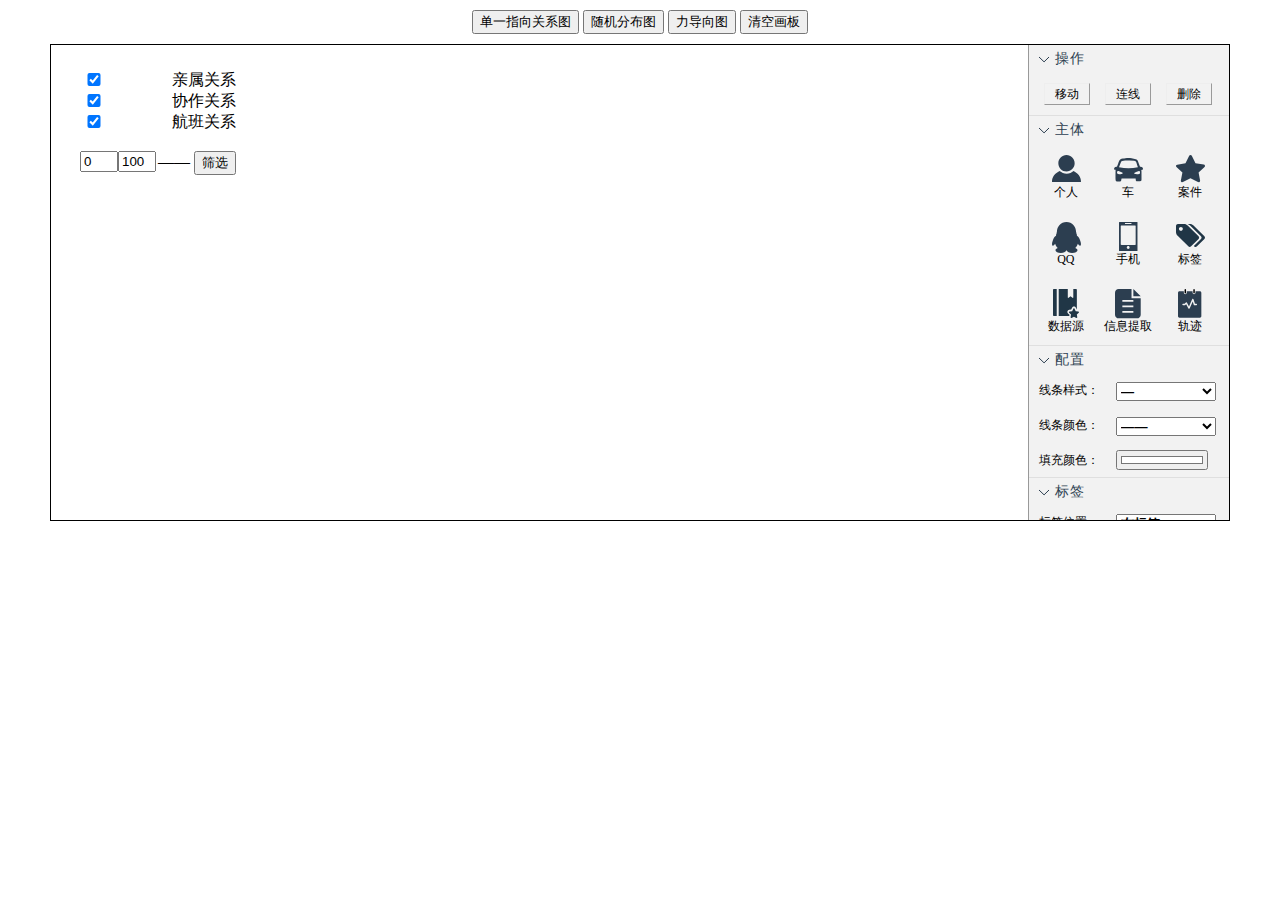
==== commit be6135d8: "no message" ====
--- a/drag_and_line.html
+++ b/drag_and_line.html
@@ -7,10 +7,32 @@
     <script type="text/javascript" src="js/jquery-3.2.0.min.js"></script>
     <script type="text/javascript" src="js/dragline.js"></script>
     <style type="text/css">
-    html,body{width: 100%;height: 100%;margin:0;}
-    .form{width: 25%;height: 50px;margin:20px;position: absolute;right: 0;text-align: right;}
-    .btns{width: 100%;text-align: center;margin:10px auto;}
-    .btns button{cursor:pointer;}
+    html,body{
+        width: 100%;
+        height: 100%
+        ;margin:0;
+    }
+    .form{
+        width: 20%;
+        height: 50px;
+        margin: 20px;
+        position: absolute;
+        left: -40px;
+        top: 50px;
+        text-align: right;
+        z-index: 10;
+    }
+    .form input[type="checkbox"]{
+        margin-left: 50px;
+    }
+    .btns{
+        width: 100%;
+        text-align: center;
+        margin:10px auto;
+    }
+    .btns button{
+        cursor:pointer;
+    }
     </style>
 </head>
 <body>
@@ -35,7 +57,7 @@
     // board.setSize(600,550);
     // board.setBorder(0);
     DragLine.CreateMenu(board);
- 
+
     // var inside = '<circle cx="55" cy="55" r="40" style="fill:none;" stroke="blue" stroke-width="2"/><rect width="30" height="16" x="0" y="47" rx="5" ry="5" fill="orange"/><text x="0" y="57" fill="#fff" style="font-size:12px">标签</text>';
     // var obj = board.createMoveObj(inside,100,100,'test');
     // obj.setSize(110,110);
@@ -64,7 +86,7 @@
             {'id':'2_8','name':'名字','style':[2],'close':80},
             {'id':'2_9','name':'名字','style':[2],'close':80},
             {'id':'2_10','name':'名字','style':[2],'close':80},
-          
+
             {'id':'3_1','name':'名字','style':[1],'close':50},
             {'id':'3_2','name':'名字','style':[1],'close':50},
             {'id':'3_3','name':'名字','style':[1],'close':50},
@@ -182,7 +204,7 @@
         }
     }
 
-    
+
     </script>
 </body>
 </html>--- a/css/dragline.css
+++ b/css/dragline.css
@@ -1,23 +1,224 @@
-#dragline_board{margin:0 auto;display: block;width: 800px;height: 500px;position: relative;overflow: hidden;border:3px solid #333;user-select: none;}
-#inside_board{width: 100%;height: 100%;position: relative;}
-.movebody{width: 100px;height: 100px;position: absolute;z-index: 1;}
-.lines{width: 100%;height: 100%;position: absolute;overflow: visible;}
-.point1,.point2{z-index: 1;cursor: ne-resize;display: none;}
-.line1,.line2{display: none;}
-.selected{border: 1px solid #000;} 
-.dragline_menu{width: 50px;height: 100%;background: #ccc;right: 0;top: 0;position: absolute;z-index: 2;border-left:1px solid #999;}
-.dragline_menu ul{ margin:0;padding: 0;width: 100%;height: 100%;list-style: none; user-select: none;}
-.dragline_menu li{ text-align: center;background: #fff;cursor: pointer;}
-.li_icon {line-height: 15px;font-size: 26px;border: 2px outset;width: 20px;height: 20px;margin:10px auto;}
-.li_status {line-height: 20px;font-size: 12px;border: 2px outset;width: 36px;height: 20px;margin:10px auto;}
-.dragline_menu select{ width: 36px;margin: 8px 7px;font-weight:bold; }
-.dragline_menu input{ width: 36px;margin: 6px 7px;font-size:12px; }
-.dragline_menu span{ font-size:14px; }
-.menuline{ width: 100%;height: 0;border-top:1px solid #000; }
-.clicked { border-style: inset; }
-.rightMenu { width: 60px;height: auto;background: #fff;position: absolute;list-style: none;border: 1px solid #ddd;padding:0;margin: 0;font-size: 12px;text-align: center;cursor: pointer;display: none;z-index:3 }
-.rightMenu li:hover{ background: #666;color:#fff; }
-.remark_point {cursor: pointer;}
-.hide_point {opacity: 0;cursor: default;}
-.remark_text {position: absolute;z-index: 5;border: none;background: #FFF5C0;padding: 5px;width: 100px;height: 28px;resize:none;overflow:hidden;border: 1px solid #FFDDA4;box-shadow: 0 2px 4px 0 rgba(0,0,0,0.50);}
-#tagColor {color: #F67D23}+#dragline_board{
+    margin:0 auto;
+    display: block;
+    width: 92%;
+    height: 475px;
+    position: relative;
+    overflow: hidden;
+    background: #fff;
+    border: 1px solid #000;
+}
+#inside_board{
+    width: 100%;
+    height: 100%;
+    position: relative;
+}
+.movebody{
+    width: 100px;
+    height: 100px;
+    position: absolute;
+    z-index: 1;
+}
+.lines{
+    width: 100%;
+    height: 100%;
+    position: absolute;
+    overflow: visible;
+}
+.point1,.point2{
+    z-index: 1;
+    cursor: ne-resize;
+    display: none;
+}
+.line1,.line2{
+    display: none;
+}
+.selected{
+    border: 1px solid #000;
+}
+.dragline_menu{
+    width: 200px;
+    height: 100%;
+    background: #F2F2F2;
+    right: 0;
+    top: 0;
+    position: absolute;
+    z-index: 2;
+    border-left:1px solid #999;
+}
+.dragline_menu ul{
+    margin:0;
+    padding: 0;
+    width: 100%;
+    height: 100%;
+    list-style: none;
+    user-select: none;
+}
+.dragline_menu li{
+    text-align: center;
+    cursor: pointer;
+    font-size: 12px;
+}
+.li_icon {
+    line-height: 15px;
+    font-size: 26px;
+    border: 1px solid #F2F2F2;
+    width: 48px;
+    height: 20px;
+    padding-top: 25px;
+    line-height: 24px;
+    font-size: 12px;
+    margin: 10px 0 10px 12px;
+    float: left;
+}
+.li_status {
+    float: left;
+    margin: 10px 0 10px 15px;
+    line-height: 20px;
+    font-size: 12px;
+    border: 1px outset;
+    width: 44px;
+    height: 20px;
+}
+.li_select{
+    width: 100%;
+    overflow: hidden;
+}
+.li_select label{
+    width: 40%;
+    float: left;
+    margin: 8px 0;
+}
+.li_select select,input{
+    width: 50%;
+    float: left;
+}
+.dragline_menu select{
+    margin: 8px 7px;
+    font-weight:bold;
+}
+.dragline_menu input{
+    margin: 6px 7px;
+    font-size:12px;
+}
+.dragline_menu span{
+    font-size:14px;
+}
+.menu_part{
+    width: 100%;
+    overflow: hidden;
+    border-bottom: 1px solid #DFDFDF;;
+}
+.menu_head{
+    cursor: pointer;
+    font-size: 14px;
+    color: #2C3E50;
+    letter-spacing: 1px;
+    margin: 5px 0;
+}
+.menu_head span{
+    display: block;
+    width: 12px;
+    height: 8px;
+    background: url(../common/svg/tags/drop_down.svg) no-repeat;
+    float: left;
+    margin: 6px 4px 0 10px;
+}
+.menuline{
+    width: 100%;
+    height: 0;
+    border-top:1px solid #DFDFDF;
+    float: left;
+}
+.clicked {
+    border-style: inset;
+}
+.rightMenu {
+    width: 60px;
+    height: auto;
+    background: #fff;
+    position: absolute;
+    list-style: none;
+    border: 1px solid #ddd;
+    padding:0;
+    margin: 0;
+    font-size: 12px;
+    text-align: center;
+    cursor: pointer;
+    display: none;
+    z-index:3
+}
+.rightMenu li:hover{
+    background: #666;
+    color:#fff;
+}
+.remark_point {
+    cursor: pointer;
+}
+.hide_point {
+    opacity: 0;
+    cursor: default;
+}
+.remark_text {
+    position: absolute;
+    z-index: 5;
+    border: none;
+    background: #FFF5C0;
+    padding: 5px;
+    width: 100px;
+    height: 28px;
+    resize:none;
+    overflow:hidden;
+    border: 1px solid #FFDDA4;
+    box-shadow: 0 2px 4px 0 rgba(0,0,0,0.50);
+}
+#tagColor {
+    color: #F67D23
+}
+
+
+#addPeople{
+    background: url('../common/svg/tags/1.svg') no-repeat;
+    background-size: 60%;
+    background-position-x: 10px;
+}
+#addCar{
+    background: url('../common/svg/tags/2.svg') no-repeat;
+    background-size: 60%;
+    background-position: 10px 3px;
+}
+#addCase{
+    background: url('../common/svg/tags/3.svg') no-repeat;
+    background-size: 60%;
+    background-position-x: 10px;
+}
+#addQQ{
+    background: url('../common/svg/tags/4.svg') no-repeat;
+    background-size: 60%;
+    background-position-x: 10px;
+}
+#addPhone{
+    background: url('../common/svg/tags/5.svg') no-repeat;
+    background-size: 40%;
+    background-position-x: 15px;
+}
+#addLabel{
+    background: url('../common/svg/tags/6.svg') no-repeat;
+    background-size: 60%;
+    background-position: 10px 2px;
+}
+#addDatabase{
+    background: url('../common/svg/tags/7.svg') no-repeat;
+    background-size: 55%;
+    background-position-x: 11px;
+}
+#addInfo{
+    background: url('../common/svg/tags/8.svg') no-repeat;
+    background-size: 55%;
+    background-position-x: 11px;
+}
+#addTrajectory{
+    background: url('../common/svg/tags/9.svg') no-repeat;
+    background-size: 50%;
+    background-position-x: 12px;
+}
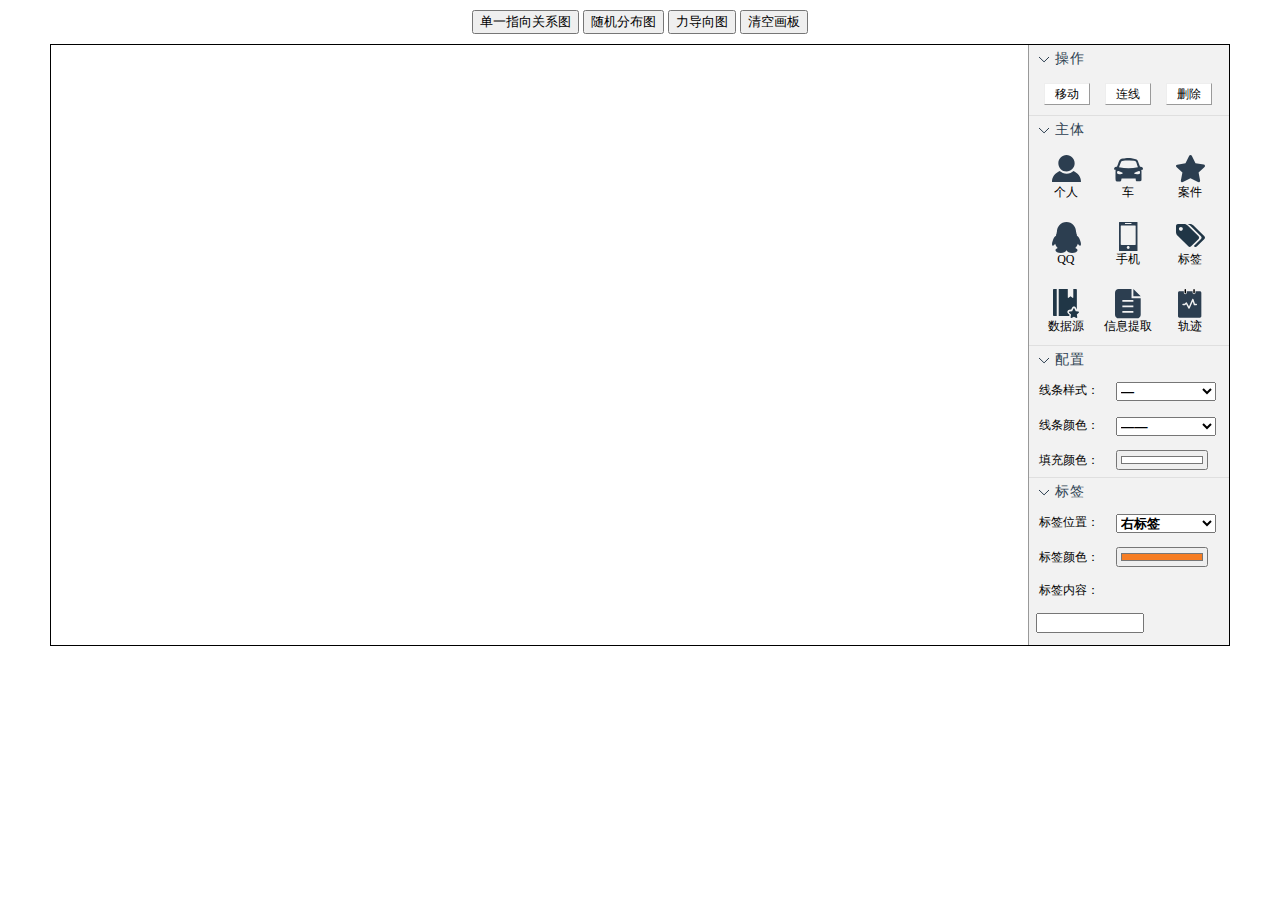
==== commit 959d87e1: "no message" ====
--- a/drag_and_line.html
+++ b/drag_and_line.html
@@ -36,12 +36,12 @@
     </style>
 </head>
 <body>
-    <div class="form">
-        <input type="checkbox" name="family" value="1" checked />亲属关系
+    <div class="form" style="display: none;">
+        <input type="checkbox" name="family" value="1" checked />关系1
         <br/>
-        <input type="checkbox" name="friend" value="2" checked />协作关系
+        <input type="checkbox" name="friend" value="2" checked />关系2
         <br/>
-        <input type="checkbox" name="airport" value="3" checked />航班关系
+        <input type="checkbox" name="airport" value="3" checked />关系3
         <br/><br/>
         <input type="text" name="min" style="margin-left:100px;width:30px;" value="0" /> —— <input type="text" name="max" style="width:30px;" value="100">
         <button>筛选</button>
@@ -189,6 +189,7 @@
 
     function show_pic(type){
         if(type==1){
+
             board.clear();
             var info = DragLine.LoadingInfo(board,data,3);
             select(info);
--- a/css/dragline.css
+++ b/css/dragline.css
@@ -1,8 +1,8 @@
 #dragline_board{
-    margin:0 auto;
+    margin:10px auto;
     display: block;
     width: 92%;
-    height: 475px;
+    height: 600px;
     position: relative;
     overflow: hidden;
     background: #fff;
@@ -56,7 +56,6 @@
 }
 .dragline_menu li{
     text-align: center;
-    cursor: pointer;
     font-size: 12px;
 }
 .li_icon {
@@ -70,6 +69,7 @@
     font-size: 12px;
     margin: 10px 0 10px 12px;
     float: left;
+    cursor: pointer;
 }
 .li_status {
     float: left;
@@ -79,6 +79,8 @@
     border: 1px outset;
     width: 44px;
     height: 20px;
+    background: #fff;
+    cursor: pointer;
 }
 .li_select{
     width: 100%;
@@ -92,6 +94,7 @@
 .li_select select,input{
     width: 50%;
     float: left;
+    cursor: pointer;
 }
 .dragline_menu select{
     margin: 8px 7px;
@@ -114,15 +117,21 @@
     font-size: 14px;
     color: #2C3E50;
     letter-spacing: 1px;
-    margin: 5px 0;
+    padding: 5px 0;
+}
+.menu_head:hover{
+    background: #DFDFDF;
 }
 .menu_head span{
     display: block;
     width: 12px;
-    height: 8px;
-    background: url(../common/svg/tags/drop_down.svg) no-repeat;
+    height: 12px;
+    background: url(../common/svg/drop_down.svg) no-repeat;
     float: left;
     margin: 6px 4px 0 10px;
+}
+.right_icon{
+    background: url(../common/svg/right.svg) no-repeat !important;
 }
 .menuline{
     width: 100%;
